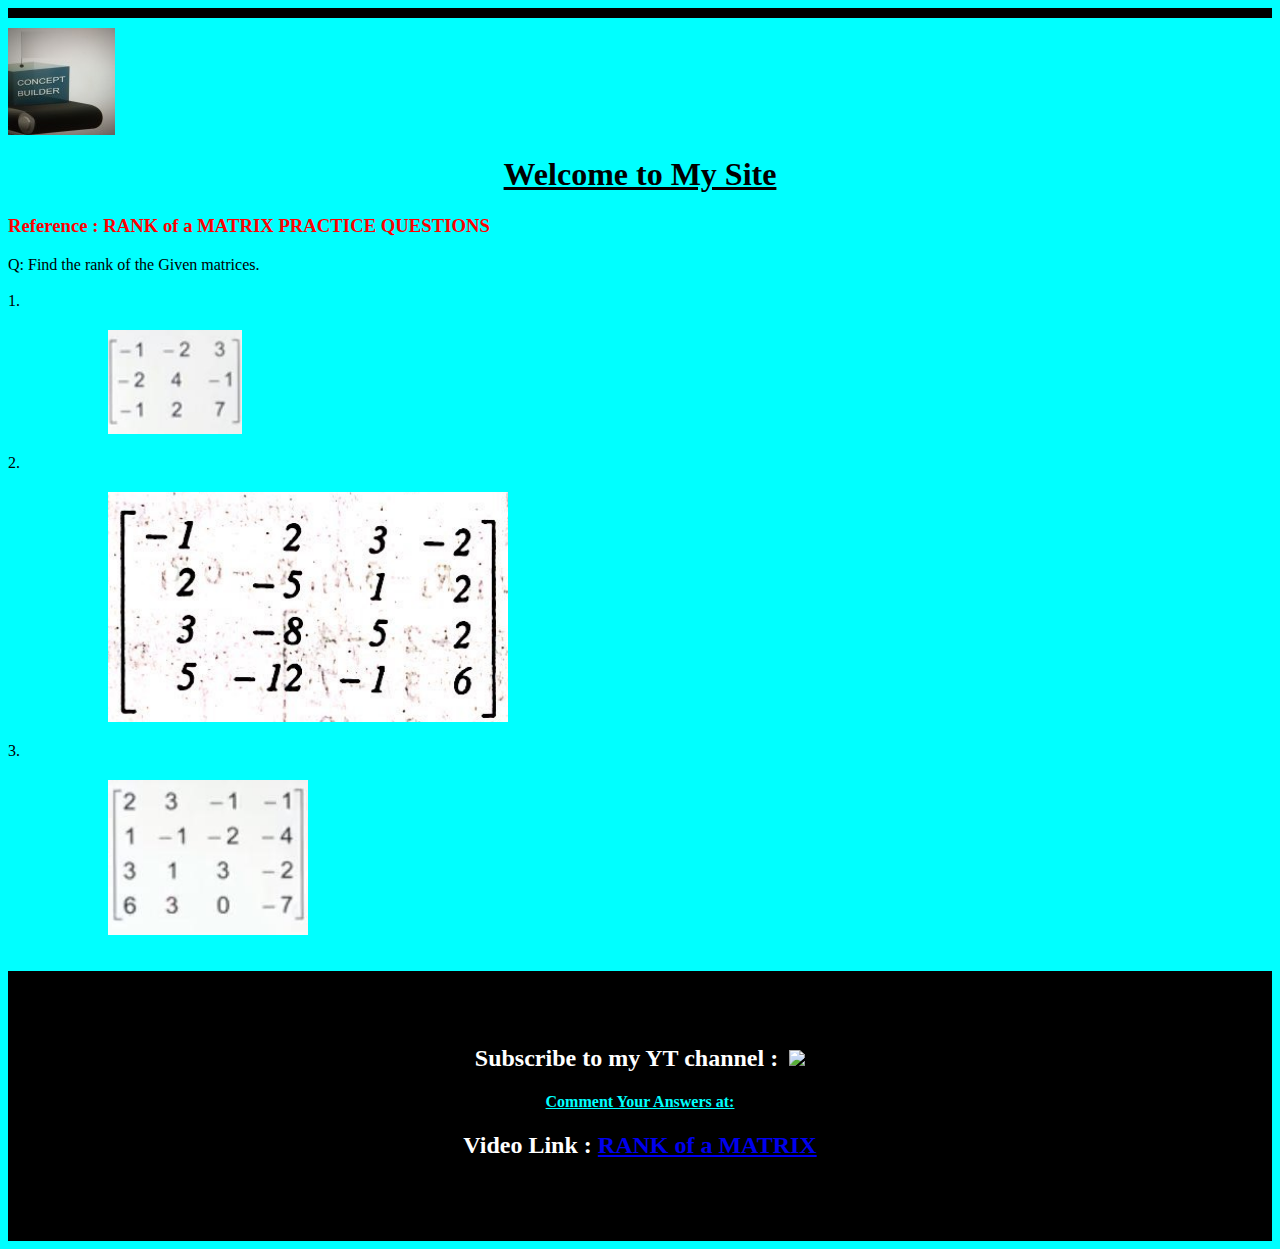
==== Website.html @ 4caad47c "Update Website.html" ====
<html>
<head>
	<title>RANK MATRIX PRACTICE QUESTIONS</title>
	<link rel="stylesheet" href="Website.css">
</head>
<body bgcolor="cyan">
	<div id="top"></div>
	<div id="first_row"><img src="Image.jpg"></div>
	<div id="S_row"><p><h1>Welcome to My Site</h1></p></div>
	<p><h3 id="document">Reference : RANK of a MATRIX PRACTICE QUESTIONS</h3></p>
	<p>Q: Find the rank of the Given matrices.<br><br>1.<br> <img class="img1" src="Image4.png"><br>2.<br> <img class="img1" src="Image3.png"><br>3.<br> <img class="img1" src="Image5.png"</p>
	<div id="bottom">
		<p>
			<br><br><br>
			<h2 class="bh">Subscribe to my YT channel  : <a href="https://www.youtube.com/channel/UCZgWzSYBTZbnJnj_4N_J_hg/featured?view_as=subscriber"><img id="logo"src="https://github.com/CONCEPT-BUILDER/MATRIX-RANK/blob/main/Image.jpg"></a></h2>
			<h4>Comment Your Answers at:</h4>
			<h2 class="bh">Video Link : <a href="https://www.youtube.com/channel/UCZgWzSYBTZbnJnj_4N_J_hg/featured?view_as=subscriber">RANK of a MATRIX</a></h2>
		</p>
	</div>
</body>
</html>
---- Website.css ----
#top
{
	height : 10px;
	width : auto;
	background-color : black;
}

#first_row
{
	margin-top : 10px;
}

#S_row
{
	text-align : center;
	text-decoration : underline;
}

#document
{
	color : Red;
}

.img1
{
	margin : 20px 0px 20px 100px;
}

#bottom
{
	height : 30vh;
	width : auto;
	background-color : black;
	color : white;
}

.bh
{
	text-align : center;
	color : white;
}

h4
{
	color: cyan;
	text-decoration : underline;
	text-align : center;
}

#logo
{
	margin-left : 5px;
}
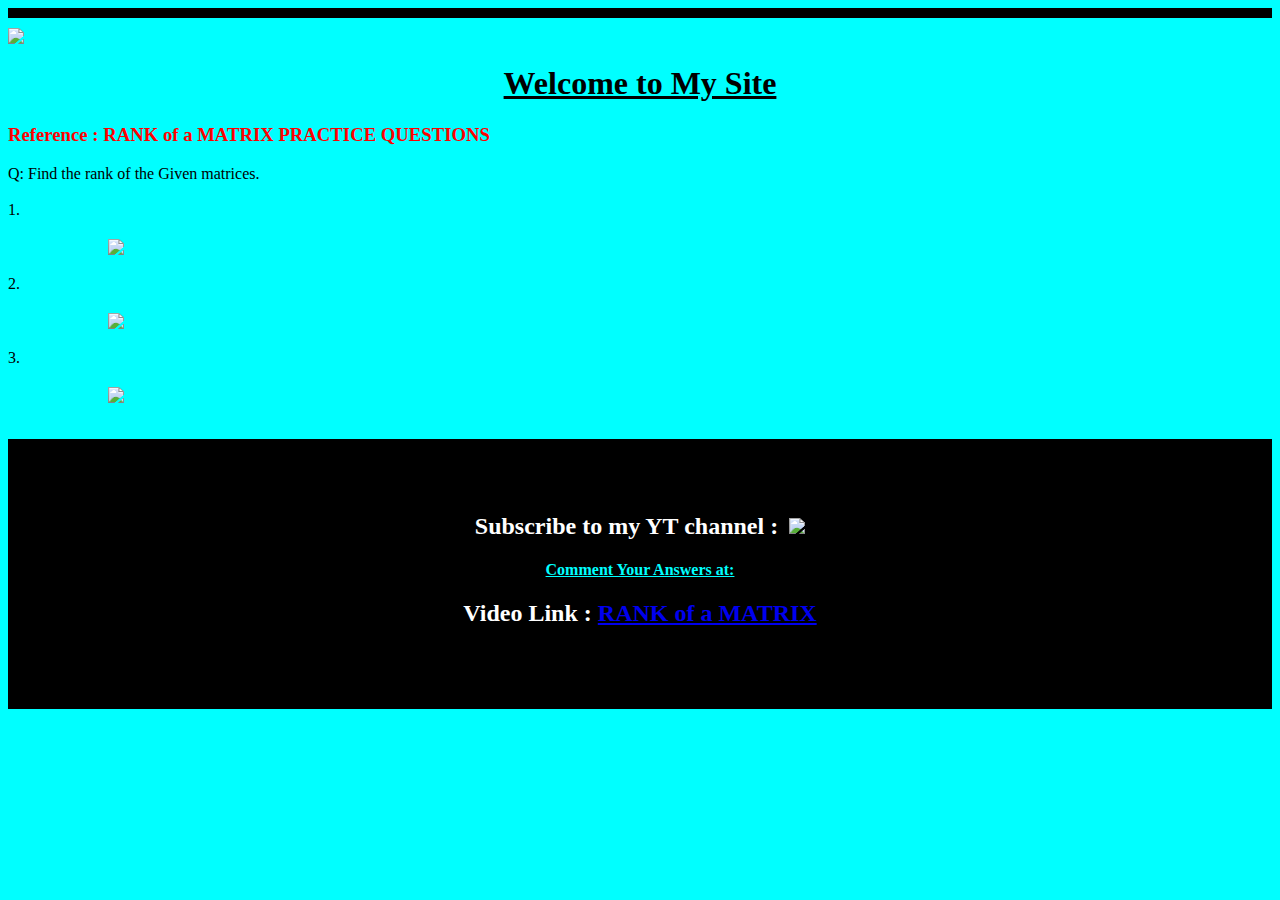
==== commit 717eb399: "Add files via upload" ====
--- a/Website.html
+++ b/Website.html
@@ -5,17 +5,17 @@
 </head>
 <body bgcolor="cyan">
 	<div id="top"></div>
-	<div id="first_row"><img src="Image.jpg"></div>
+	<div id="first_row"><img src="C:\Users\KISHAN KUMAR\OneDrive\Desktop\New folder\1st YT project\Image.JPG"></div>
 	<div id="S_row"><p><h1>Welcome to My Site</h1></p></div>
 	<p><h3 id="document">Reference : RANK of a MATRIX PRACTICE QUESTIONS</h3></p>
-	<p>Q: Find the rank of the Given matrices.<br><br>1.<br> <img class="img1" src="Image4.png"><br>2.<br> <img class="img1" src="Image3.png"><br>3.<br> <img class="img1" src="Image5.png"</p>
+	<p>Q: Find the rank of the Given matrices.<br><br>1.<br> <img class="img1" src="C:\Users\KISHAN KUMAR\OneDrive\Desktop\New folder\1st YT project\Image4.PNG"><br>2.<br> <img class="img1" src="C:\Users\KISHAN KUMAR\OneDrive\Desktop\New folder\1st YT project\Image3.PNG"><br>3.<br> <img class="img1" src="C:\Users\KISHAN KUMAR\OneDrive\Desktop\New folder\1st YT project\Image5.PNG"</p>
 	<div id="bottom">
 		<p>
 			<br><br><br>
-			<h2 class="bh">Subscribe to my YT channel  : <a href="https://www.youtube.com/channel/UCZgWzSYBTZbnJnj_4N_J_hg/featured?view_as=subscriber"><img id="logo"src="https://github.com/CONCEPT-BUILDER/MATRIX-RANK/blob/main/Image.jpg"></a></h2>
+			<h2 class="bh">Subscribe to my YT channel  : <a href="https://www.youtube.com/channel/UCZgWzSYBTZbnJnj_4N_J_hg/featured?view_as=subscriber"><img id="logo"src="C:\Users\KISHAN KUMAR\OneDrive\Desktop\New folder\1st YT project\Image2.JPG"></a></h2>
 			<h4>Comment Your Answers at:</h4>
 			<h2 class="bh">Video Link : <a href="https://www.youtube.com/channel/UCZgWzSYBTZbnJnj_4N_J_hg/featured?view_as=subscriber">RANK of a MATRIX</a></h2>
 		</p>
 	</div>
 </body>
-</html>
+</html>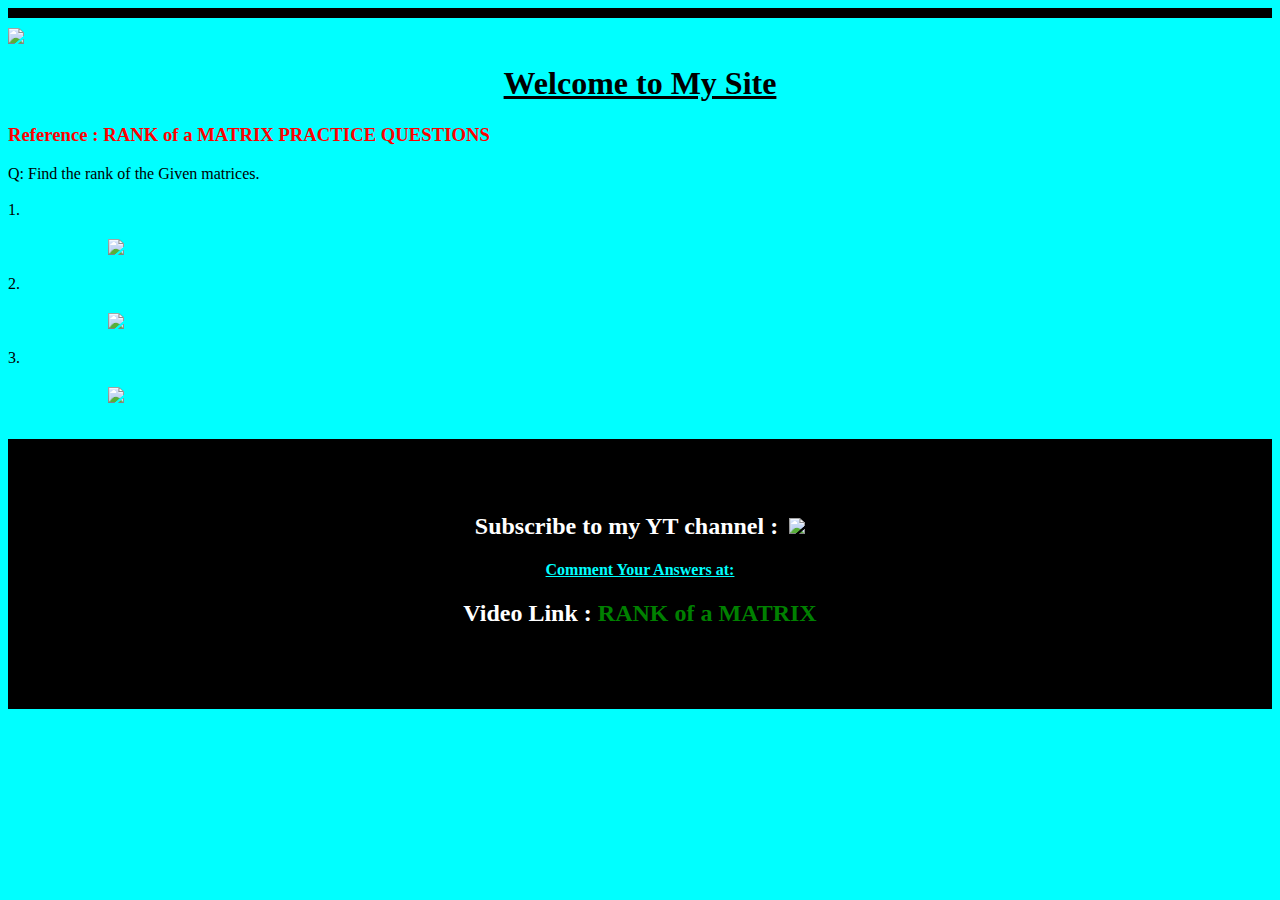
==== commit 2849e4cc: "Update Website.html" ====
--- a/Website.html
+++ b/Website.html
@@ -5,17 +5,17 @@
 </head>
 <body bgcolor="cyan">
 	<div id="top"></div>
-	<div id="first_row"><img src="C:\Users\KISHAN KUMAR\OneDrive\Desktop\New folder\1st YT project\Image.JPG"></div>
+	<div id="first_row"><img src="https://user-images.githubusercontent.com/75205519/100551175-10eea500-32a5-11eb-853d-cbdbde26537c.jpg"></div>
 	<div id="S_row"><p><h1>Welcome to My Site</h1></p></div>
 	<p><h3 id="document">Reference : RANK of a MATRIX PRACTICE QUESTIONS</h3></p>
-	<p>Q: Find the rank of the Given matrices.<br><br>1.<br> <img class="img1" src="C:\Users\KISHAN KUMAR\OneDrive\Desktop\New folder\1st YT project\Image4.PNG"><br>2.<br> <img class="img1" src="C:\Users\KISHAN KUMAR\OneDrive\Desktop\New folder\1st YT project\Image3.PNG"><br>3.<br> <img class="img1" src="C:\Users\KISHAN KUMAR\OneDrive\Desktop\New folder\1st YT project\Image5.PNG"</p>
+	<p>Q: Find the rank of the Given matrices.<br><br>1.<br> <img class="img1" src="https://user-images.githubusercontent.com/75205519/100551381-0d0f5280-32a6-11eb-825d-050293d832f6.png"><br>2.<br> <img class="img1" src="https://user-images.githubusercontent.com/75205519/100551355-e224fe80-32a5-11eb-9b21-58f3aacb5754.png"><br>3.<br> <img class="img1" src="https://user-images.githubusercontent.com/75205519/100551383-0ed91600-32a6-11eb-92b3-f742855d712f.png"</p>
 	<div id="bottom">
 		<p>
 			<br><br><br>
-			<h2 class="bh">Subscribe to my YT channel  : <a href="https://www.youtube.com/channel/UCZgWzSYBTZbnJnj_4N_J_hg/featured?view_as=subscriber"><img id="logo"src="C:\Users\KISHAN KUMAR\OneDrive\Desktop\New folder\1st YT project\Image2.JPG"></a></h2>
+			<h2 class="bh">Subscribe to my YT channel  : <a href="https://www.youtube.com/channel/UCZgWzSYBTZbnJnj_4N_J_hg/featured?view_as=subscriber"><img id="logo"src="https://user-images.githubusercontent.com/75205519/100551337-cde10180-32a5-11eb-83a6-9fc818939464.jpg"></a></h2>
 			<h4>Comment Your Answers at:</h4>
-			<h2 class="bh">Video Link : <a href="https://www.youtube.com/channel/UCZgWzSYBTZbnJnj_4N_J_hg/featured?view_as=subscriber">RANK of a MATRIX</a></h2>
+			<h2 class="bh">Video Link : <a href="https://youtu.be/y1yEwQm1eIA">RANK of a MATRIX</a></h2>
 		</p>
 	</div>
 </body>
-</html>+</html>
--- a/Website.css
+++ b/Website.css
@@ -50,4 +50,28 @@
 #logo
 {
 	margin-left : 5px;
-}+}
+
+a:link {
+  color: green;
+  background-color: transparent;
+  text-decoration: none;
+}
+
+a:visited {
+  color: pink;
+  background-color: transparent;
+  text-decoration: none;
+}
+
+a:hover {
+  color: red;
+  background-color: transparent;
+  text-decoration: underline;
+}
+
+a:active {
+  color: yellow;
+  background-color: transparent;
+  text-decoration: underline;
+}
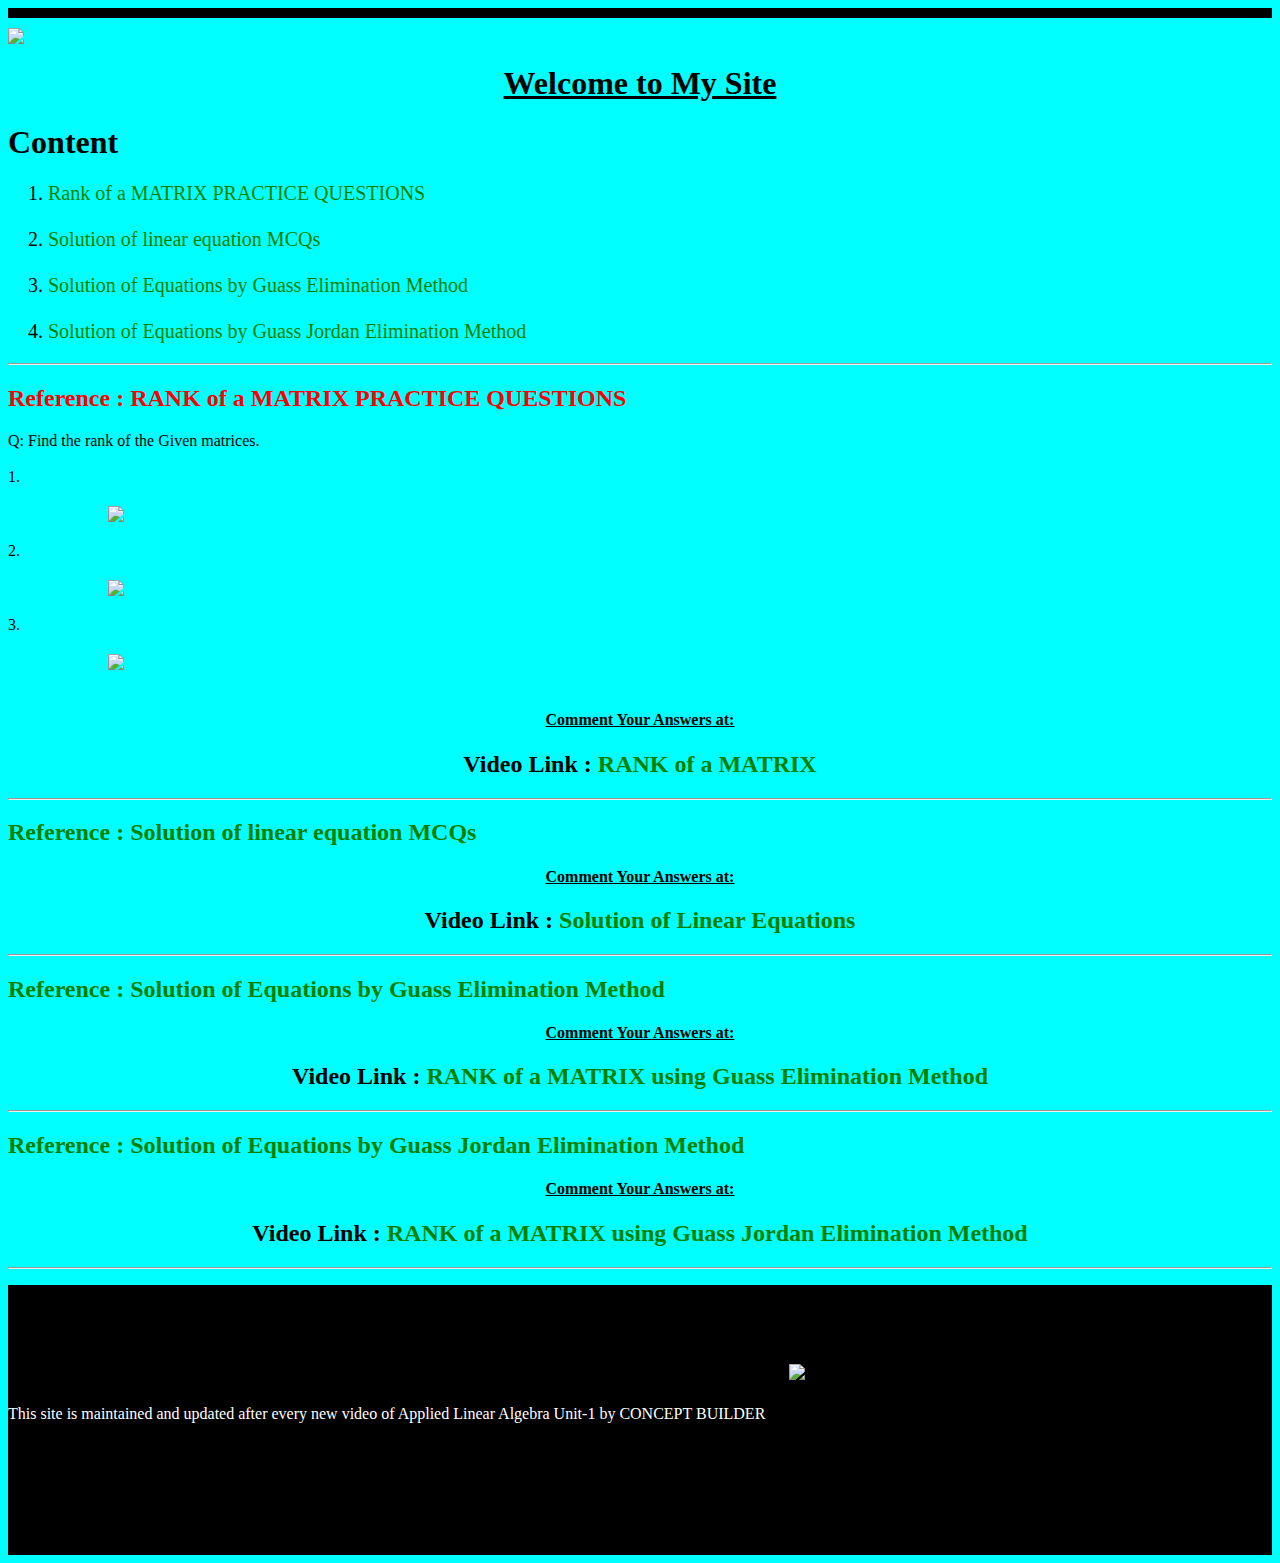
==== commit 6e2758ea: "Update Website.html" ====
--- a/Website.html
+++ b/Website.html
@@ -7,14 +7,53 @@
 	<div id="top"></div>
 	<div id="first_row"><img src="https://user-images.githubusercontent.com/75205519/100551175-10eea500-32a5-11eb-853d-cbdbde26537c.jpg"></div>
 	<div id="S_row"><p><h1>Welcome to My Site</h1></p></div>
-	<p><h3 id="document">Reference : RANK of a MATRIX PRACTICE QUESTIONS</h3></p>
+	
+	<div>
+	<h1 id="content">Content</h1>
+	<ol class="content">
+		<li><a href="#document_1">Rank of a MATRIX PRACTICE QUESTIONS</a></li><br>
+		
+		<li><a href="#document_2">Solution of linear equation MCQs</a></li><br>	
+		<li><a href="#document_3">Solution of Equations by Guass Elimination Method</a></li><br>
+		<li><a href="#document_4">Solution of Equations by Guass Jordan Elimination Method</a></li>
+	</ol>
+	</div>
+	
+	<hr>
+	
+	<p><h2 id="document_1"><a id=href="#document_1">Reference : RANK of a MATRIX PRACTICE QUESTIONS</a></h2></p>
 	<p>Q: Find the rank of the Given matrices.<br><br>1.<br> <img class="img1" src="https://user-images.githubusercontent.com/75205519/100551381-0d0f5280-32a6-11eb-825d-050293d832f6.png"><br>2.<br> <img class="img1" src="https://user-images.githubusercontent.com/75205519/100551355-e224fe80-32a5-11eb-9b21-58f3aacb5754.png"><br>3.<br> <img class="img1" src="https://user-images.githubusercontent.com/75205519/100551383-0ed91600-32a6-11eb-92b3-f742855d712f.png"</p>
+	<h4>Comment Your Answers at:</h4>
+	<h2 class="bh">Video Link : <a href="https://youtu.be/y1yEwQm1eIA">RANK of a MATRIX</a></h2>
+	
+	<hr>
+	
+	<p><h2 id="document_2"><a href="#content">Reference : Solution of linear equation MCQs</a></h2></p>
+	<p class="questions"></p>
+	<h4>Comment Your Answers at:</h4>
+	<h2 class="bh">Video Link : <a href="https://youtu.be/y1yEwQm1eIA">Solution of Linear Equations</a></h2>
+	
+	<hr>
+	
+	<p><h2 id="document_3"><a href="#content">Reference : Solution of Equations by Guass Elimination Method</a></h2></p>
+	<p class="questions"></p>
+	<h4>Comment Your Answers at:</h4>
+	<h2 class="bh">Video Link : <a href="https://youtu.be/y1yEwQm1eIA">RANK of a MATRIX using Guass Elimination Method</a></h2>
+	
+	<hr>
+	
+	<p><h2 id="document_4"><a href="#content">Reference : Solution of Equations by Guass Jordan Elimination Method</a></h2></p>
+	<p class="questions"></p>
+	<h4>Comment Your Answers at:</h4>
+	<h2 class="bh">Video Link : <a href="https://youtu.be/y1yEwQm1eIA">RANK of a MATRIX using Guass Jordan Elimination Method</a></h2>
+	
+	<hr>
+	
 	<div id="bottom">
 		<p>
 			<br><br><br>
 			<h2 class="bh">Subscribe to my YT channel  : <a href="https://www.youtube.com/channel/UCZgWzSYBTZbnJnj_4N_J_hg/featured?view_as=subscriber"><img id="logo"src="https://user-images.githubusercontent.com/75205519/100551337-cde10180-32a5-11eb-83a6-9fc818939464.jpg"></a></h2>
-			<h4>Comment Your Answers at:</h4>
-			<h2 class="bh">Video Link : <a href="https://youtu.be/y1yEwQm1eIA">RANK of a MATRIX</a></h2>
+			<p>This site is maintained and updated after every new video of Applied Linear Algebra Unit-1 by CONCEPT BUILDER</p>
 		</p>
 	</div>
 </body>
--- a/Website.css
+++ b/Website.css
@@ -16,7 +16,7 @@
 	text-decoration : underline;
 }
 
-#document
+#document_1
 {
 	color : Red;
 }
@@ -37,12 +37,28 @@
 .bh
 {
 	text-align : center;
+	color : black;
+}
+
+.bh_1
+{
+	text-align : center;
 	color : white;
+}
+
+.questions
+{
+	font-size : 20px;
+}
+
+.content
+{
+	font-size : 20px;
 }
 
 h4
 {
-	color: cyan;
+	color: black;
 	text-decoration : underline;
 	text-align : center;
 }
@@ -59,7 +75,7 @@
 }
 
 a:visited {
-  color: pink;
+  color: grey;
   background-color: transparent;
   text-decoration: none;
 }
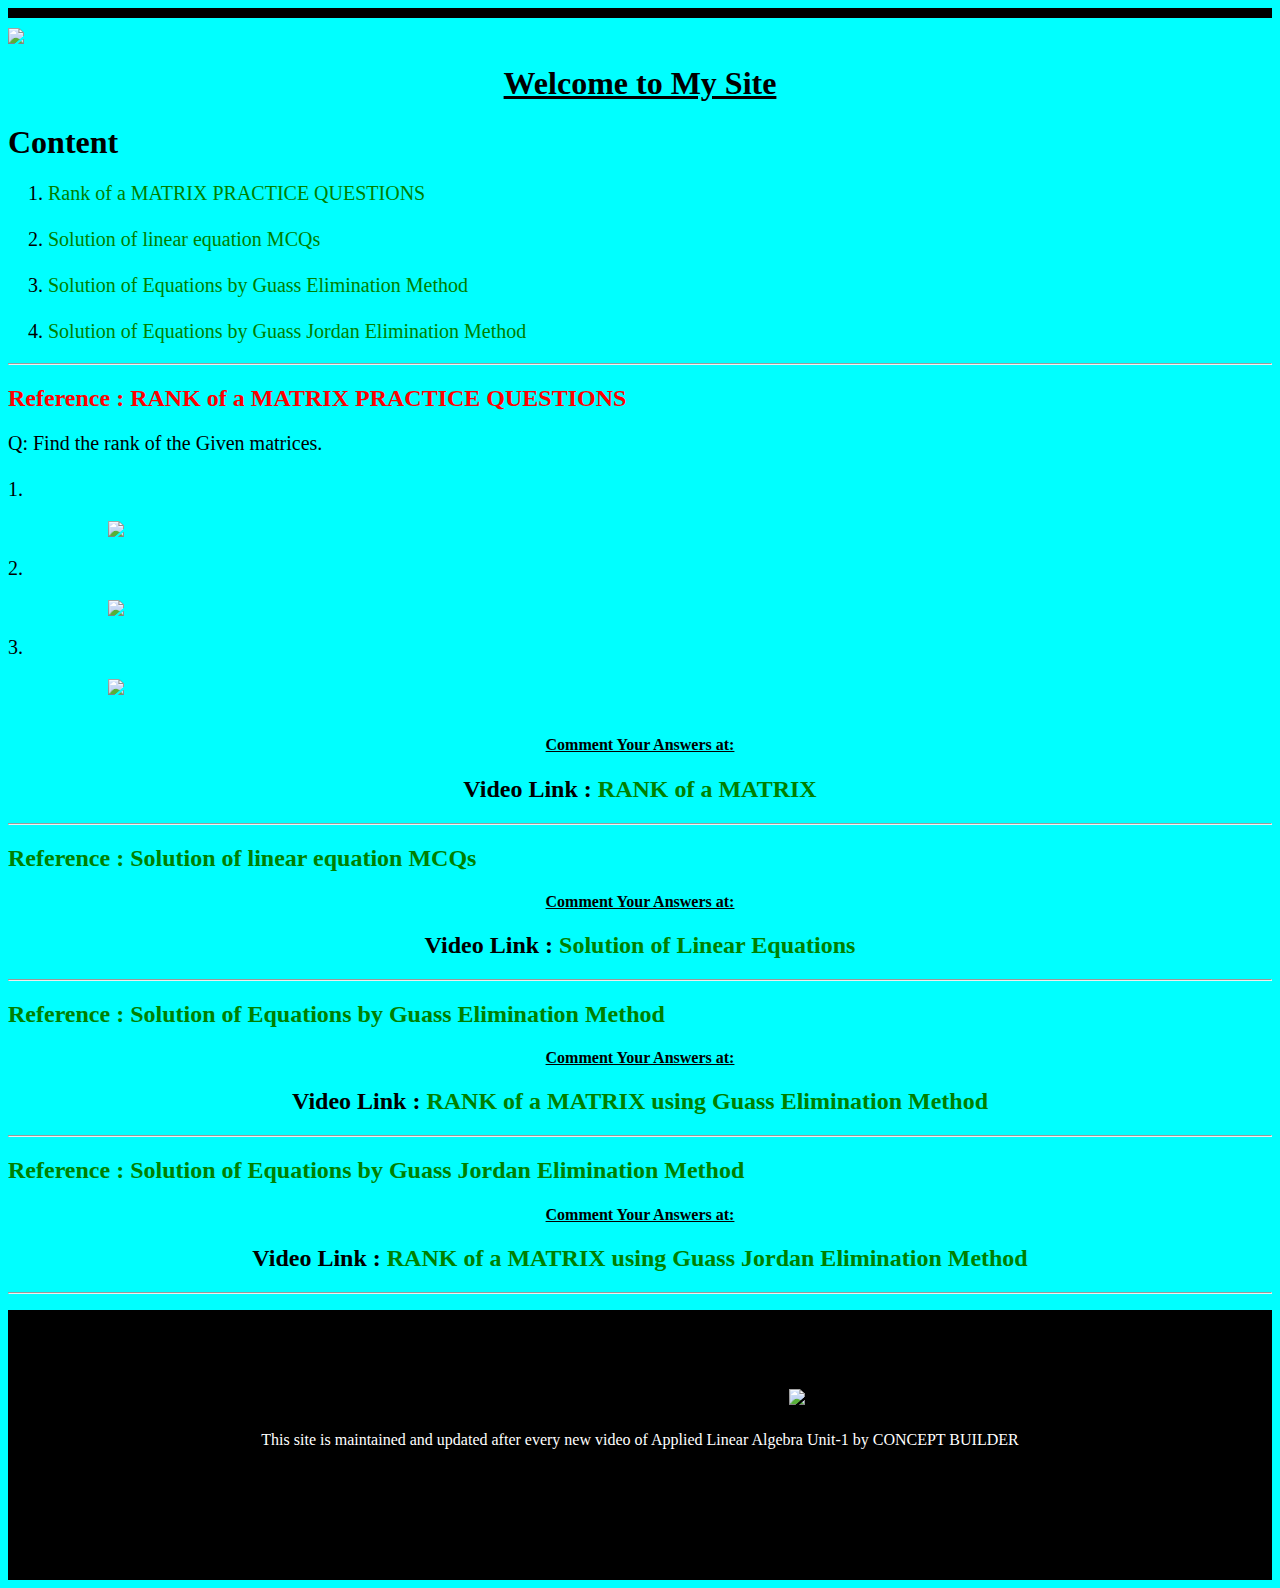
==== commit 0e138d18: "Update Website.html" ====
--- a/Website.html
+++ b/Website.html
@@ -22,7 +22,7 @@
 	<hr>
 	
 	<p><h2 id="document_1"><a id=href="#document_1">Reference : RANK of a MATRIX PRACTICE QUESTIONS</a></h2></p>
-	<p>Q: Find the rank of the Given matrices.<br><br>1.<br> <img class="img1" src="https://user-images.githubusercontent.com/75205519/100551381-0d0f5280-32a6-11eb-825d-050293d832f6.png"><br>2.<br> <img class="img1" src="https://user-images.githubusercontent.com/75205519/100551355-e224fe80-32a5-11eb-9b21-58f3aacb5754.png"><br>3.<br> <img class="img1" src="https://user-images.githubusercontent.com/75205519/100551383-0ed91600-32a6-11eb-92b3-f742855d712f.png"</p>
+	<p class="questions">Q: Find the rank of the Given matrices.<br><br>1.<br> <img class="img1" src="https://user-images.githubusercontent.com/75205519/100551381-0d0f5280-32a6-11eb-825d-050293d832f6.png"><br>2.<br> <img class="img1" src="https://user-images.githubusercontent.com/75205519/100551355-e224fe80-32a5-11eb-9b21-58f3aacb5754.png"><br>3.<br> <img class="img1" src="https://user-images.githubusercontent.com/75205519/100551383-0ed91600-32a6-11eb-92b3-f742855d712f.png"</p>
 	<h4>Comment Your Answers at:</h4>
 	<h2 class="bh">Video Link : <a href="https://youtu.be/y1yEwQm1eIA">RANK of a MATRIX</a></h2>
 	
--- a/Website.css
+++ b/Website.css
@@ -32,6 +32,7 @@
 	width : auto;
 	background-color : black;
 	color : white;
+	text-align : center;
 }
 
 .bh
